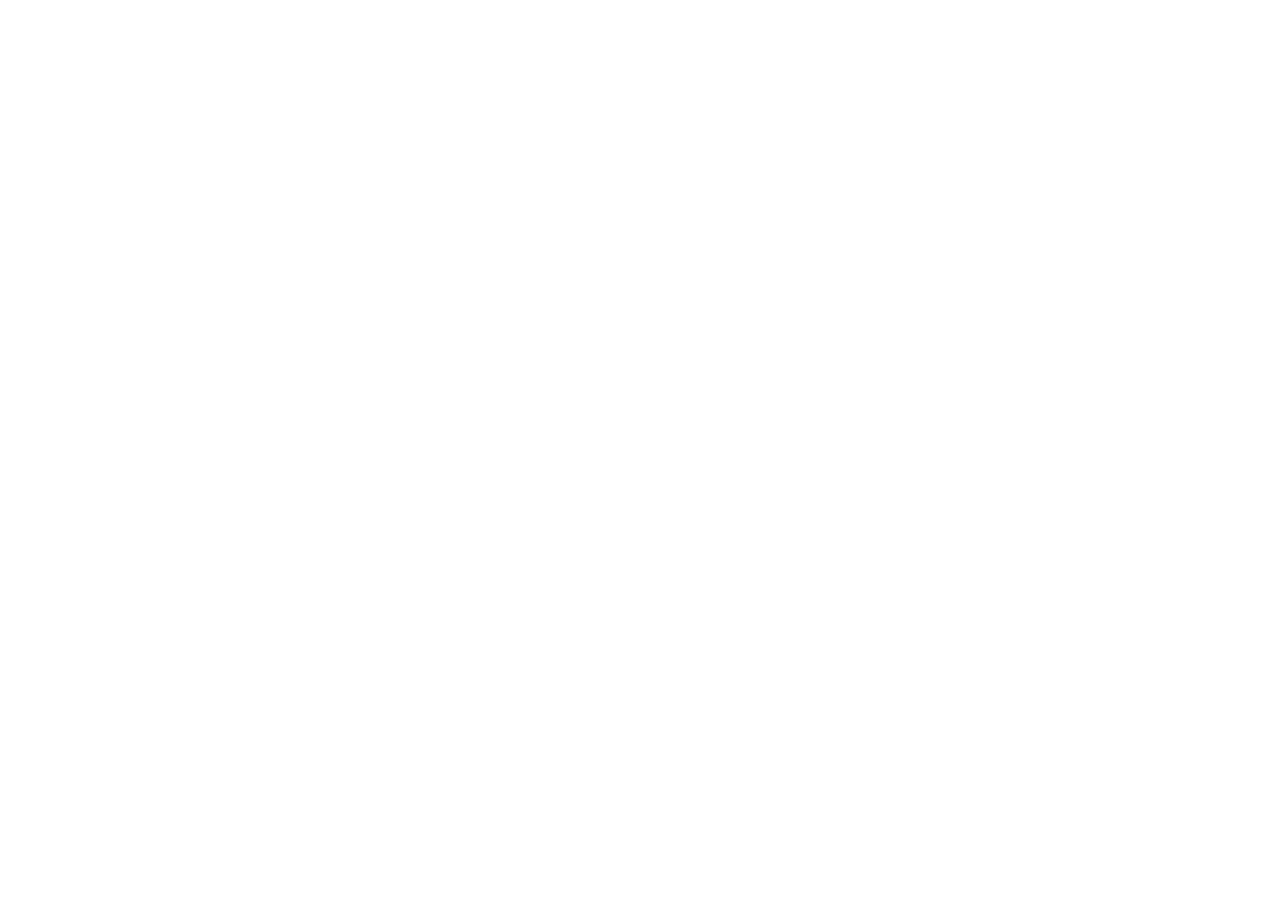
==== Mouse/index.html @ b58d9620 "Feat: mousemove 인터랙션" ====
<!DOCTYPE html>
<html lang="en">
    <head>
        <meta charset="UTF-8" />
        <meta name="viewport" content="width=device-width, initial-scale=1.0" />
        <title>Document</title>
    </head>
    <body></body>
</html>
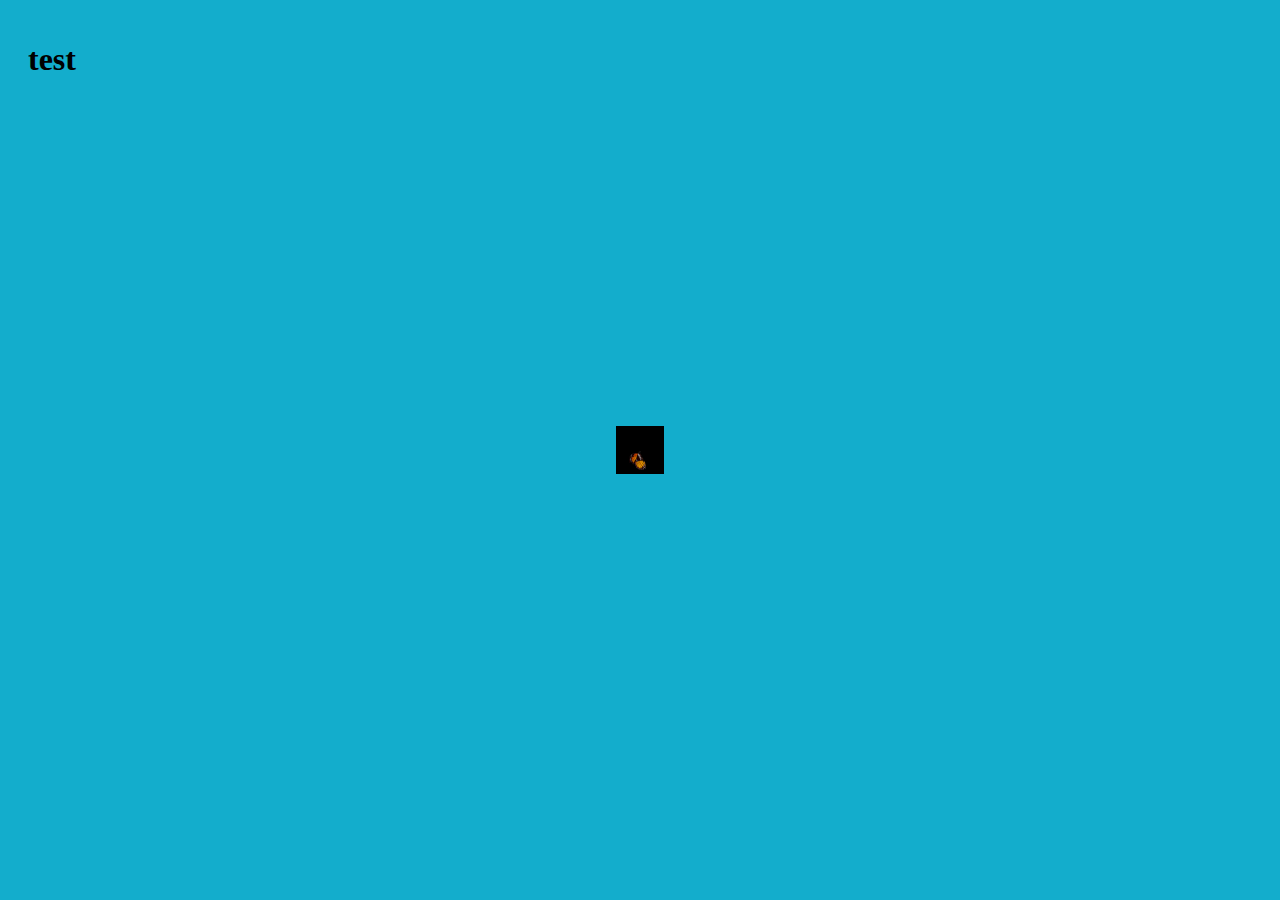
==== commit 546182bf: "부드럽게 움직이는 나비 구현 (1)" ====
--- a/Mouse/index.html
+++ b/Mouse/index.html
@@ -4,6 +4,55 @@
         <meta charset="UTF-8" />
         <meta name="viewport" content="width=device-width, initial-scale=1.0" />
         <title>Document</title>
+
+        <style>
+            body {
+                background-color: #13adcc;
+            }
+
+            h1 {
+                font-size: 32px;
+                padding: 20px;
+            }
+
+            .box {
+                position: absolute;
+                top: 50%;
+                left: 50%;
+                transform: translate(-50%, -50%);
+                width: 48px;
+                height: 48px;
+                background-color: black;
+            }
+
+            .box img {
+                width: 48px;
+                height: 48px;
+            }
+        </style>
+
+        <script>
+            window.onload = () => {
+                const h1 = document.querySelector("h1");
+                const box = document.querySelector(".box");
+
+                window.addEventListener("mousemove", (event) => {
+                    console.log(event);
+
+                    // pageY: 페이지 기준
+                    // clientY: 브라우저 기준
+
+                    h1.innerText = `x : ${event.pageX}, y : ${event.pageY}`;
+                    box.style.top = event.pageY + "px";
+                    box.style.left = event.pageX + "px";
+                });
+            };
+        </script>
     </head>
-    <body></body>
+    <body>
+        <h1>test</h1>
+        <div class="box">
+            <img src="./butterfly.gif" alt="" />
+        </div>
+    </body>
 </html>
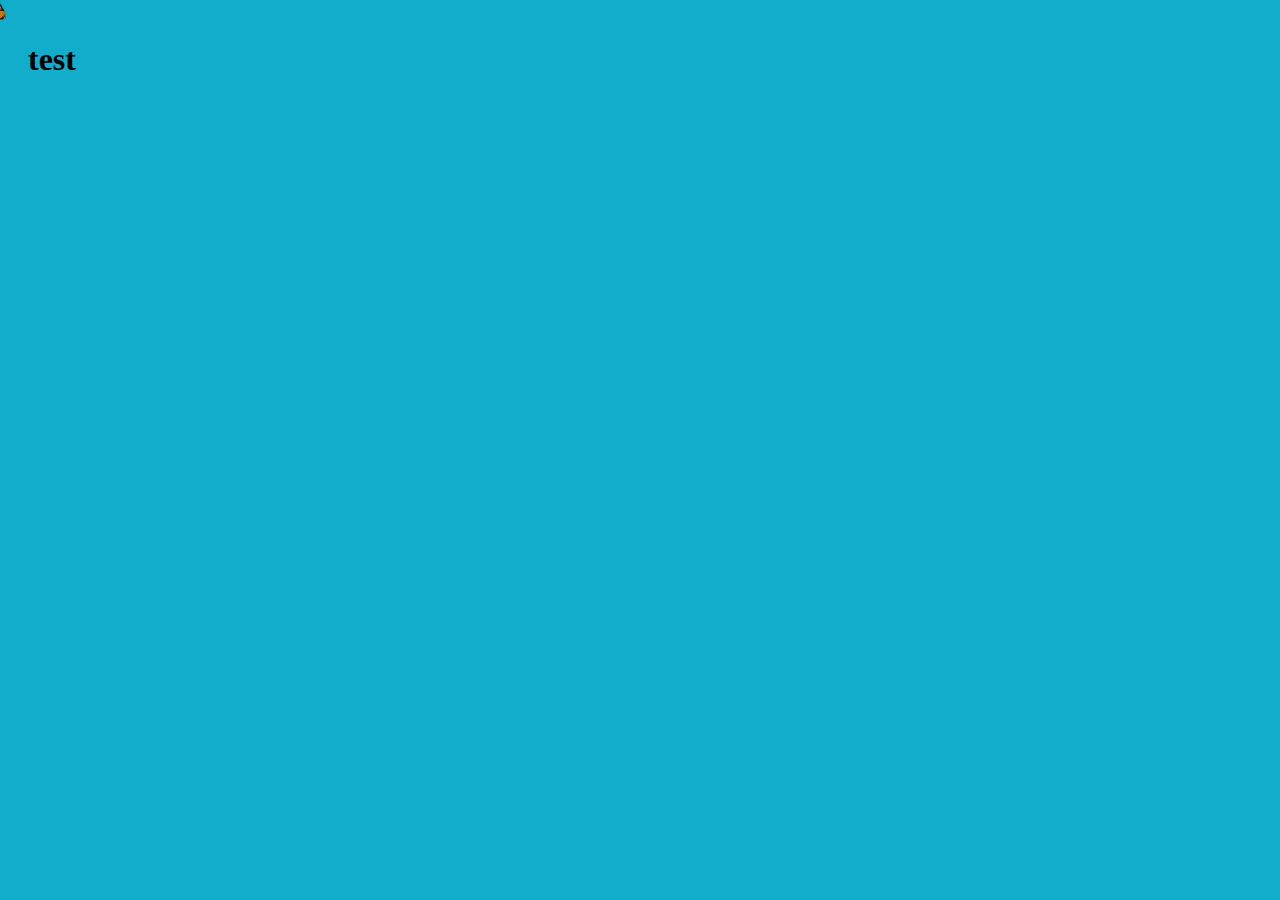
==== commit b5f7504e: "부드럽게 움직이는 나비 구현 (2)" ====
--- a/Mouse/index.html
+++ b/Mouse/index.html
@@ -22,7 +22,6 @@
                 transform: translate(-50%, -50%);
                 width: 48px;
                 height: 48px;
-                background-color: black;
             }
 
             .box img {
@@ -36,16 +35,36 @@
                 const h1 = document.querySelector("h1");
                 const box = document.querySelector(".box");
 
+                let x = 0;
+                let y = 0;
+                let targetX = 0;
+                let targetY = 0;
+                let speed = 0.1;
+
                 window.addEventListener("mousemove", (event) => {
                     console.log(event);
 
                     // pageY: 페이지 기준
                     // clientY: 브라우저 기준
 
+                    x = event.pageX;
+                    y = event.pageY;
+
                     h1.innerText = `x : ${event.pageX}, y : ${event.pageY}`;
-                    box.style.top = event.pageY + "px";
-                    box.style.left = event.pageX + "px";
                 });
+
+                const loop = () => {
+                    // console.log(1);
+
+                    targetX += (x - targetX) * speed;
+                    targetY += (y - targetY) * speed;
+
+                    box.style.top = targetY.toFixed(2) + "px";
+                    box.style.left = targetX.toFixed(2) + "px";
+
+                    window.requestAnimationFrame(loop);
+                };
+                loop();
             };
         </script>
     </head>
